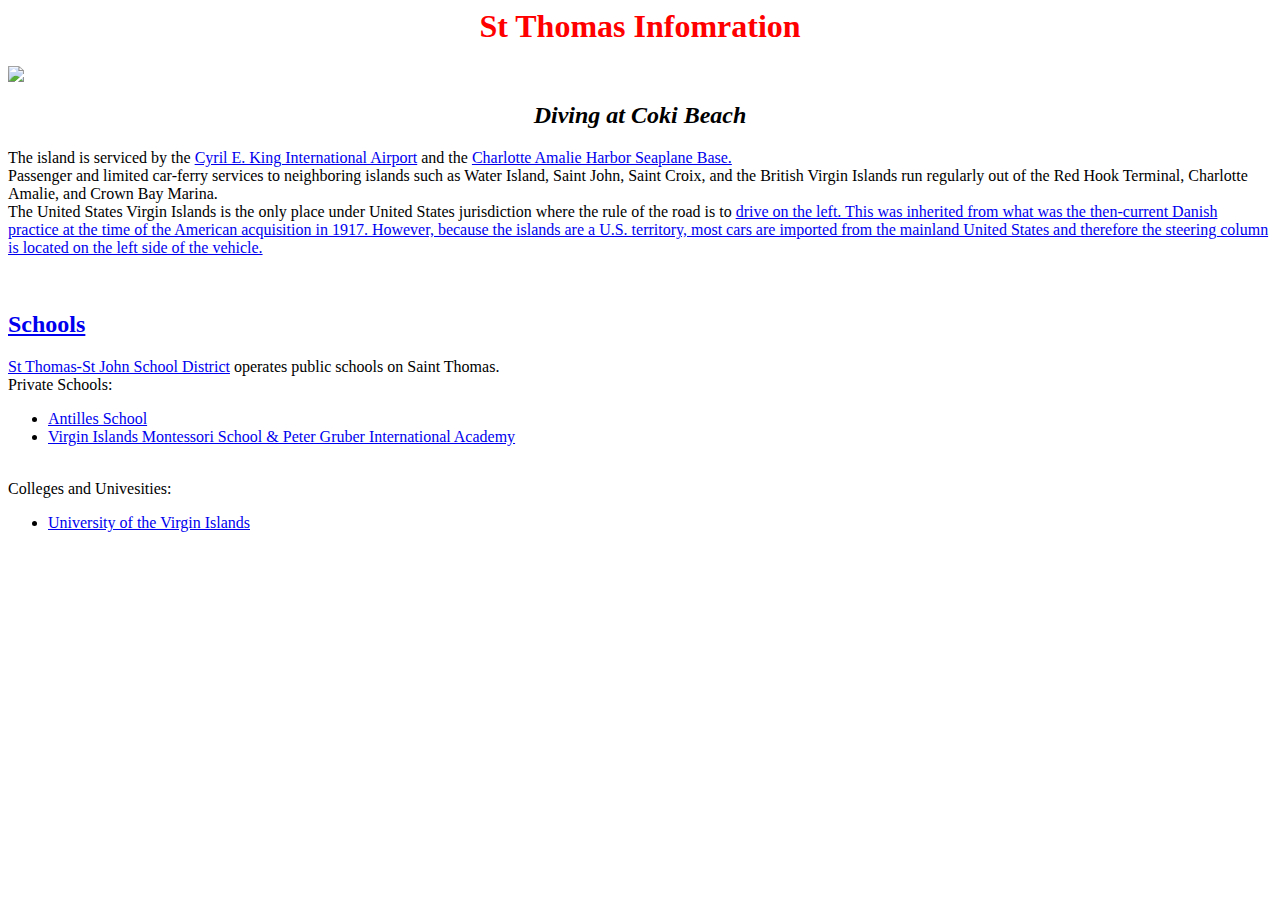
==== stt.info.html @ f50f7afe "Update stt.info.html" ====
<html>
  <head>
    <style>
      .heading {
        color: red;
        text-align: center;
        font-size: 30 px
      }
      .diving{
        text-align: center;
      }
    </style>
  </head>
  <body>
    <h1 class="heading">St Thomas Infomration</h1>
 <p>  <img src="https://www.nps.gov/viis/images/image_273715_2.jpg"> </p>
    <h2 class="diving"><em>Diving at Coki Beach</em></h2>
    <p>
      The island is serviced by the <a href="https://en.wikipedia.org/wiki/Cyril_E._King_Airport">Cyril E. King 
      International Airport</a> and the <a href="https://en.wikipedia.org/wiki/Charlotte_Amalie_Harbor_Seaplane_Base"> Charlotte Amalie
      Harbor Seaplane Base.</a>
      <br>
      Passenger and limited car-ferry services to neighboring
      islands such as Water Island, Saint John, Saint Croix, 
      and the British Virgin Islands run regularly out of the
      Red Hook Terminal, Charlotte Amalie, and Crown Bay Marina.
      <br>
      The United States Virgin Islands is the only place under United 
      States jurisdiction where the rule of the road is to <a href="https://en.wikipedia.org/wiki/Left-_and_right-hand_traffic"
                                <strong>drive on the 
      left.</strong> This was inherited from what was the then-current Danish practice 
      at the time of the American acquisition in 1917. However, because the 
      islands are a U.S. territory, most cars are imported from the mainland
      United States and therefore the steering column is located on the left 
      side of the vehicle.
    </p>
    <br>
    <h2>Schools</h2>
    <p>
      <a href="https://en.wikipedia.org/wiki/St._Thomas-St._John_School_District">St Thomas-St John School District</a> 
      operates public schools on Saint Thomas. <br>
      Private Schools:
      <ul>
        <li><a href="https://www.antilles.vi/">Antilles School</a></li>
        <li><a href="https://www.vimsia.org/">Virgin Islands Montessori School & 
        Peter Gruber International Academy</a></li>
      </ul>
    <br>
    Colleges and Univesities:
    <ul>
      <li><a href="https://www.uvi.edu/index.html">University of the Virgin Islands</a></li>
    </ul>
    </p>
    
  </body>
</html>
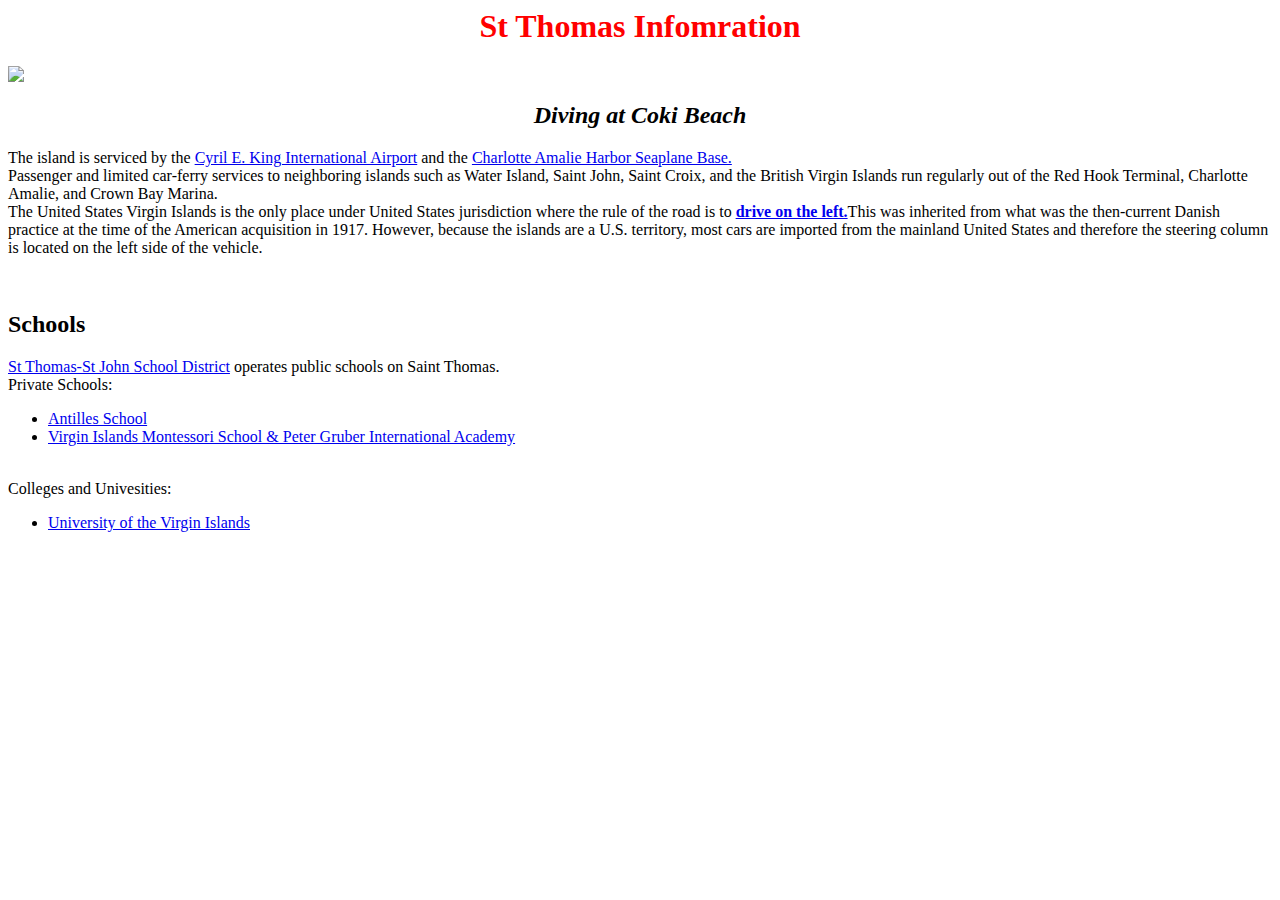
==== commit 3ffbdba2: "Update stt.info.html" ====
--- a/stt.info.html
+++ b/stt.info.html
@@ -8,6 +8,11 @@
       }
       .diving{
         text-align: center;
+      }
+      img {
+        display: block;
+        margin-left: auto;
+        margin-right: auto;
       }
     </style>
   </head>
@@ -26,9 +31,9 @@
       Red Hook Terminal, Charlotte Amalie, and Crown Bay Marina.
       <br>
       The United States Virgin Islands is the only place under United 
-      States jurisdiction where the rule of the road is to <a href="https://en.wikipedia.org/wiki/Left-_and_right-hand_traffic"
+      States jurisdiction where the rule of the road is to <a href="https://en.wikipedia.org/wiki/Left-_and_right-hand_traffic">
                                 <strong>drive on the 
-      left.</strong> This was inherited from what was the then-current Danish practice 
+      left.</strong></a>This was inherited from what was the then-current Danish practice 
       at the time of the American acquisition in 1917. However, because the 
       islands are a U.S. territory, most cars are imported from the mainland
       United States and therefore the steering column is located on the left 
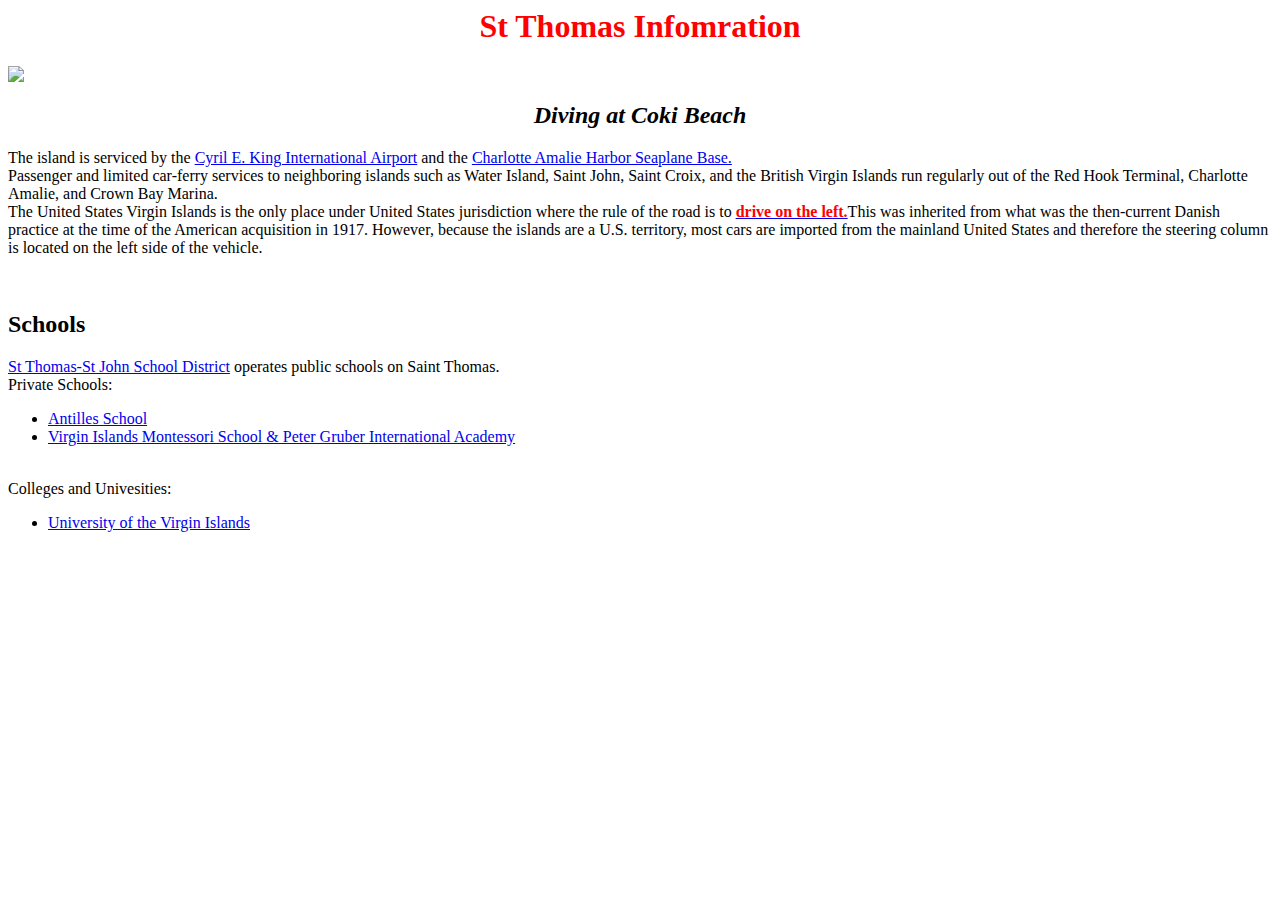
==== commit 1018e95d: "Update stt.info.html" ====
--- a/stt.info.html
+++ b/stt.info.html
@@ -32,8 +32,8 @@
       <br>
       The United States Virgin Islands is the only place under United 
       States jurisdiction where the rule of the road is to <a href="https://en.wikipedia.org/wiki/Left-_and_right-hand_traffic">
-                                <strong>drive on the 
-      left.</strong></a>This was inherited from what was the then-current Danish practice 
+                                <strong><span style="color:red;">drive on the 
+      left.</span></strong></a>This was inherited from what was the then-current Danish practice 
       at the time of the American acquisition in 1917. However, because the 
       islands are a U.S. territory, most cars are imported from the mainland
       United States and therefore the steering column is located on the left 
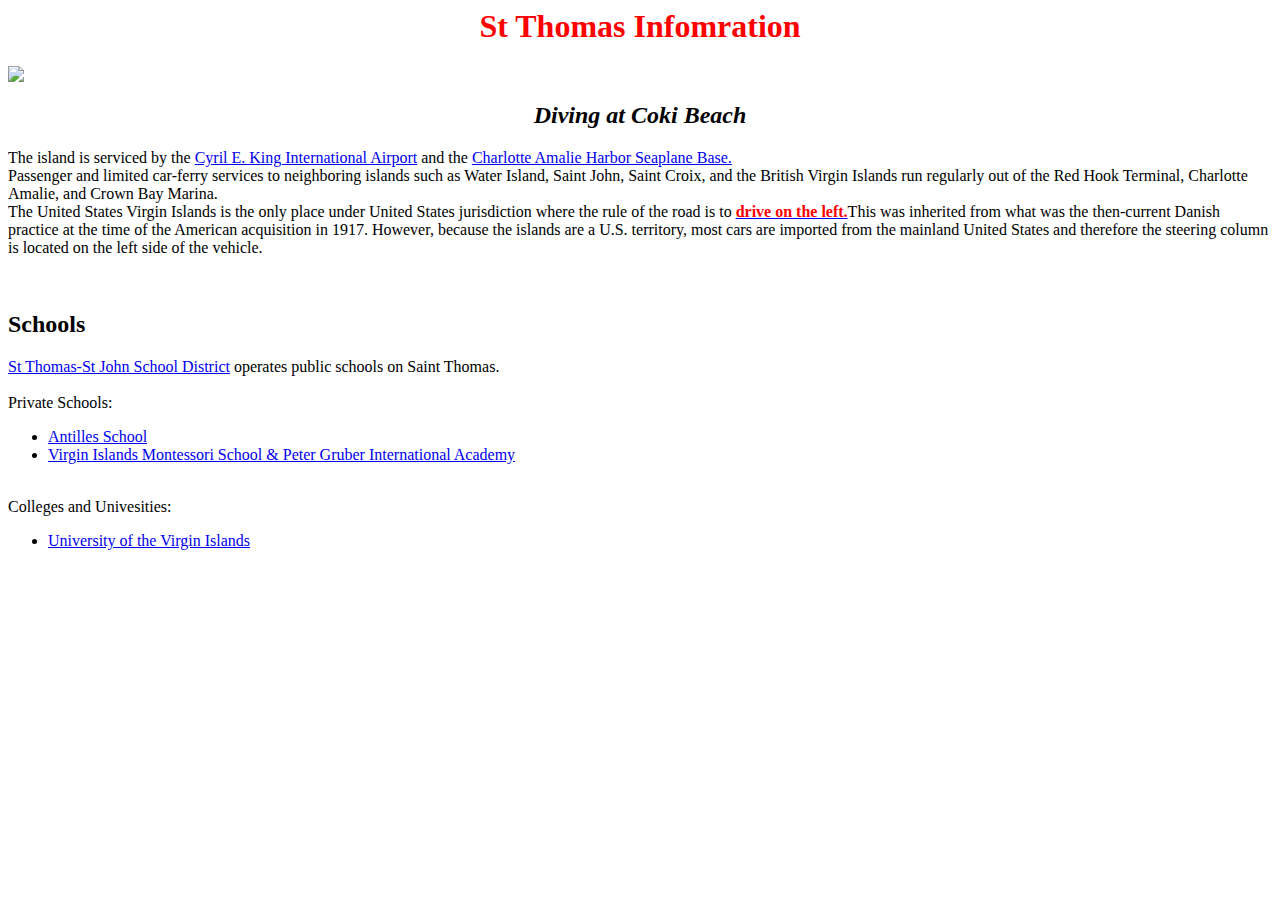
==== commit 2b2ce047: "Update stt.info.html" ====
--- a/stt.info.html
+++ b/stt.info.html
@@ -43,7 +43,7 @@
     <h2>Schools</h2>
     <p>
       <a href="https://en.wikipedia.org/wiki/St._Thomas-St._John_School_District">St Thomas-St John School District</a> 
-      operates public schools on Saint Thomas. <br>
+      operates public schools on Saint Thomas. <br> <br>
       Private Schools:
       <ul>
         <li><a href="https://www.antilles.vi/">Antilles School</a></li>
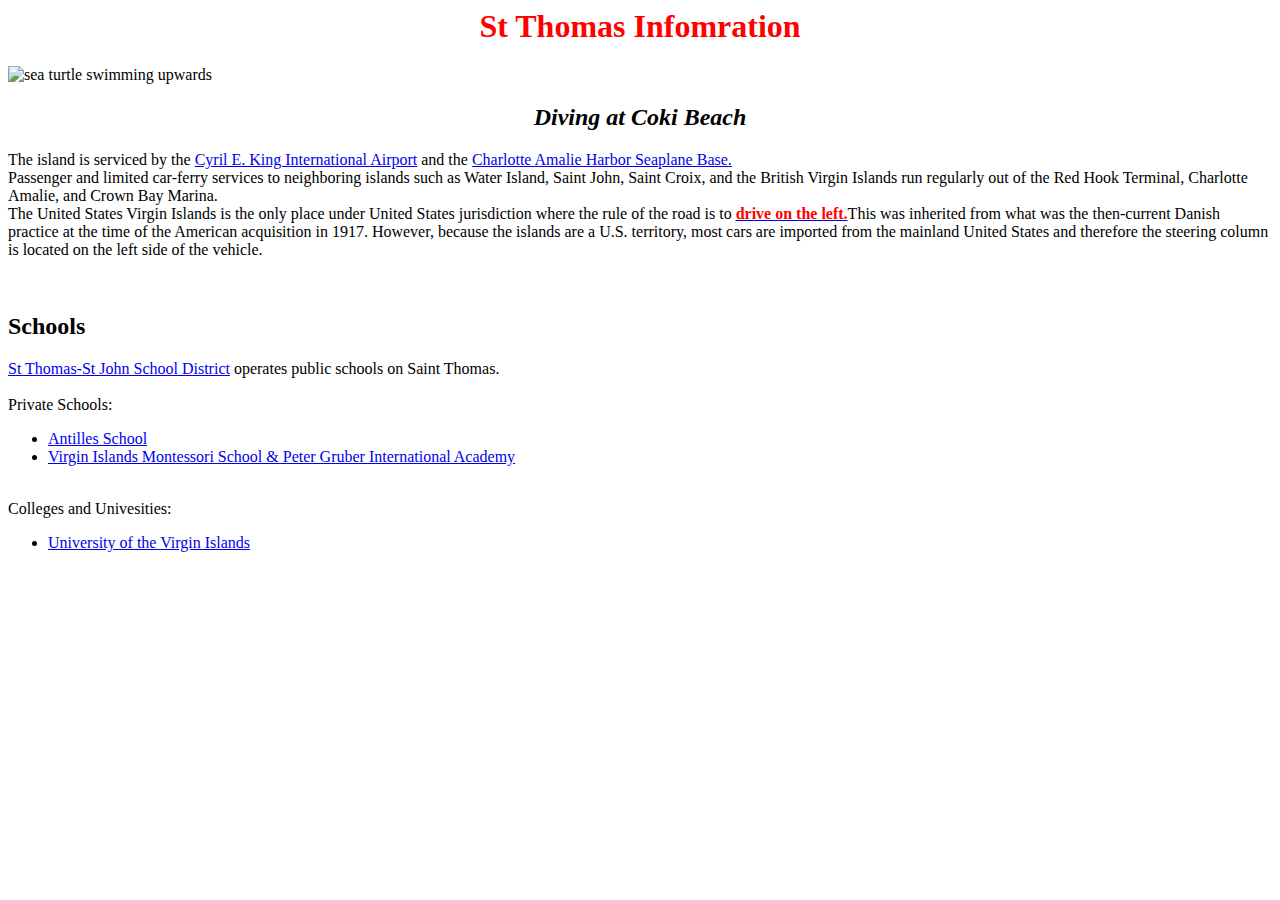
==== commit 30a128a4: "Update stt.info.html" ====
--- a/stt.info.html
+++ b/stt.info.html
@@ -1,5 +1,6 @@
 <html>
   <head>
+    <title>St. Thomas Information</title>
     <style>
       .heading {
         color: red;
@@ -18,7 +19,7 @@
   </head>
   <body>
     <h1 class="heading">St Thomas Infomration</h1>
- <p>  <img src="https://www.nps.gov/viis/images/image_273715_2.jpg"> </p>
+ <p>  <img src="https://www.nps.gov/viis/images/image_273715_2.jpg" alt="sea turtle swimming upwards"> </p>
     <h2 class="diving"><em>Diving at Coki Beach</em></h2>
     <p>
       The island is serviced by the <a href="https://en.wikipedia.org/wiki/Cyril_E._King_Airport">Cyril E. King 
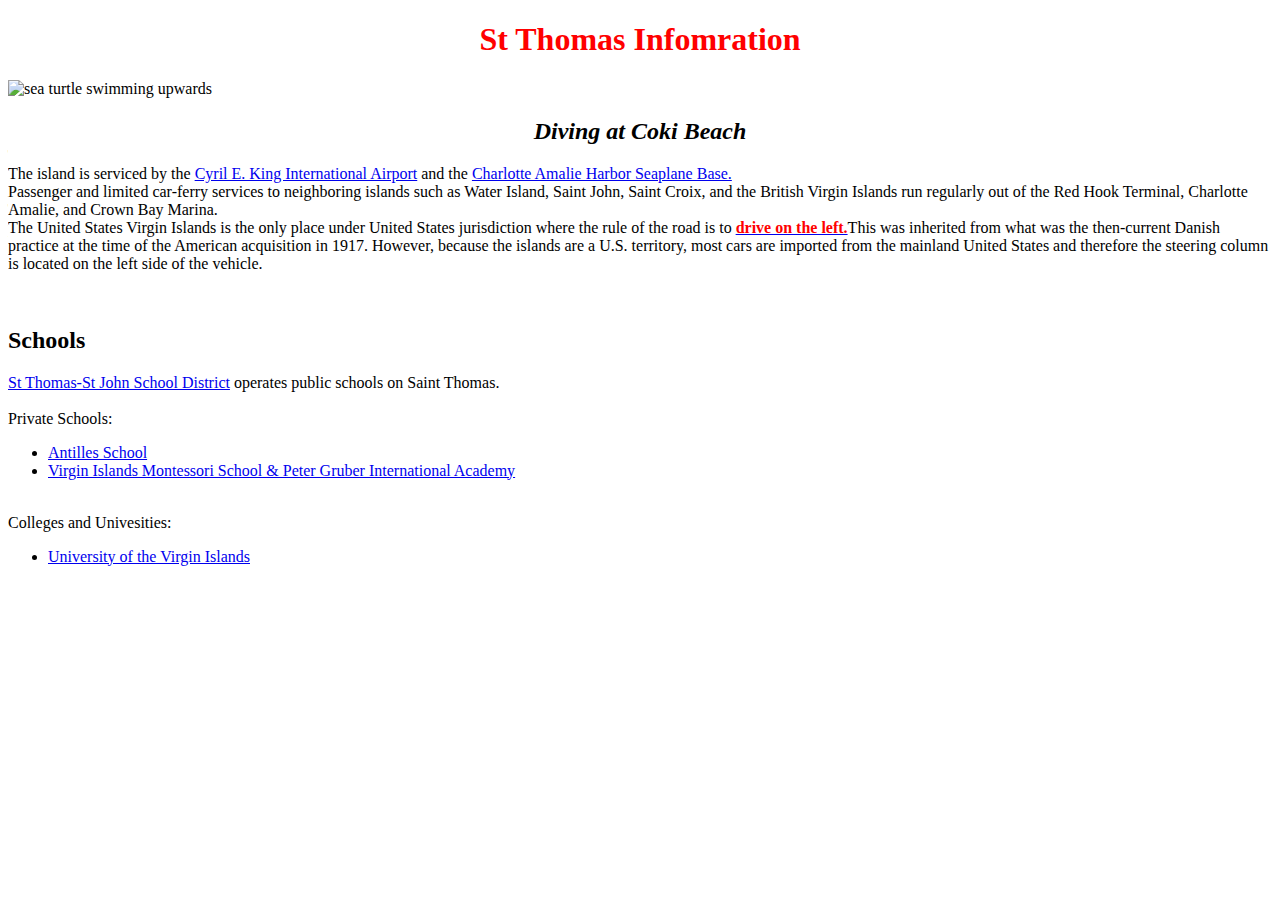
==== commit 2c7051bc: "Update stt.info.html" ====
--- a/stt.info.html
+++ b/stt.info.html
@@ -1,3 +1,4 @@
+<!Doctype html>
 <html>
   <head>
     <title>St. Thomas Information</title>
